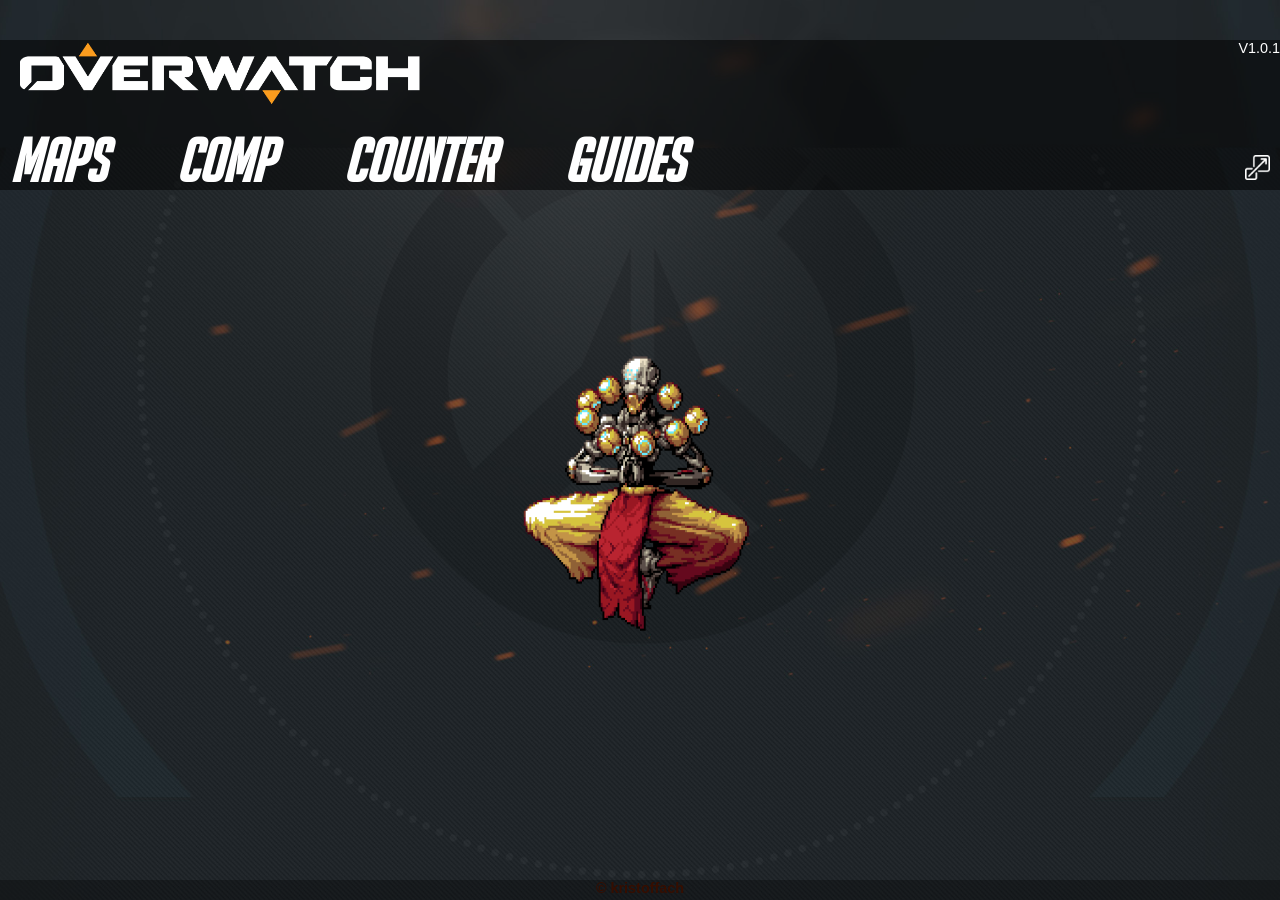
==== owcompendium/index.html @ fbef563b "small tweaks to index and counter along with updates to comp" ====
<!DOCTYPE html>
<html lang="en">
<head>
    <meta charset="utf-8">
    <meta http-equiv="X-UA-Compatible" content="IE=edge">
    <meta name="viewport" content="width=device-width, initial-scale=1">
    <title>Overwatch compendium</title>
    <link href="assets/css/overwatch.css" rel="stylesheet">
</head>
<body>
  <div id="wrapper">
    <header>
      <div>
        <a href="." onClick="window.location.reload()"><img src="assets/img/logo.png"></a>
        <p style="position: absolute; right:0;">V1.0.1</p>
        <ul id="menu" class="menu-side">
          <li><a href="assets/maps.html">maps</a></li>
          <li><a href="assets/comp.html">comp</a></li>
          <li><a href="assets/counter.html">counter</a></li>
          <li><a href="assets/guides.html">guides</a></li>
          <!-- <li><a href="assets/test.html">testy</a></li> -->
        </ul>
        <img id="setfullscreen" src="assets/img/fullscreen.png"/>
      </div>
    </header>
    <div id="content">
      <!-- content is being loaded here from other .html files  -->
      <img id="tmp" src="assets/img/loading.gif" alt="Smiley face">
    </div>
    <footer>
      <div class="container text-center">
        <p>&copy; kristoffach</p>
      </div>
    </footer>
  </div>
  <script src="assets/js/jquery.min.js"></script>
  <script src="assets/js/overwatch.js"></script>
</body>
</html>
---- owcompendium/assets/css/overwatch.css ----
* {
  margin: 0;
  padding: 0;
}

@font-face {
  font-family: Overwatch;
  src: url("bignoodletoo.woff") format("woff"), url("bignoodletoo.ttf") format("truetype"), url("bignoodletoo.woff2") format("woff2");
  font-style: normal;
  font-weight: 400;
}

p {
    font-family: "Trebuchet MS", Helvetica, sans-serif;
    font-size: 0.9em;
}

body {
  background: url(../img/bg.jpg) no-repeat center center fixed;
  -webkit-background-size: cover;
  -moz-background-size: cover;
  -o-background-size: cover;
  background-size: cover;
  color: #fff;
  background-color: #000;
  min-width: 1000px;
}

.accordion {
  font-family: "Overwatch", sans-serif;
  background-color: #0000;
  color: #fff;
  cursor: pointer;
  padding: 15px 50px;
  width: 100%;
  border: none;
  text-align: left;
  outline: none;
  font-size: 2em;
  transition: 0.4s;
}

.active, .accordion:hover {
    background-color: #fa9c1e !important;
}

.accordion:after {
    content: '\002B';
    color: #777;
    font-weight: bold;
    float: right;
    margin-left: 5px;
}

.active:after {
    content: "\2212";
}

.panel {
    max-height: 0;
    overflow: hidden;
    transition: max-height 0.2s ease-out;
}

#wrapper {
  max-width: 1500px;
  margin: auto;
}

.fullscreen {
  max-width: 100% !important;
}

#setfullscreen {
  width: 25px;
  position: absolute;
  right: 0;
  bottom: 0;
  margin: 10px;
}

#setfullscreen:hover {
  filter: invert(75%);
}

header {
  width: 100%;
  height: 200px;
  position: relative;
}

header div {
  position: absolute;
  height: 150px;
  width: 100%;
  min-width: 950px;
  bottom: 10px;
  background-color: rgba(0, 0, 0, 0.5);
}

header div a img {
  position: absolute;
  width: 400px;
  top: 2px;
  left: 20px;
}

footer {
  width: 100%;
  height: 20px;
  background-color: rgba(0, 0, 0, 0.3);
  color: #360e00;
  text-align: center;
  font-weight: bold;
}

#menu {
  position: absolute;
  bottom: 5px;
  list-style-type:none;
  vertical-align:bottom;
  display:inline-block;
}

#menu li {
    line-height:28px;
    margin:0 20px 0 0;
    float:left;
}

@media screen and (max-width: 1280px) {
  #menu ul img {
    display: none;
  }
}

#menu a {
  float:left;
  font-size: 60px;
  padding: 10px;
  margin-right: 30px;
  font-family: "Overwatch", sans-serif;
  font-weight: bold;
  text-decoration: none;
  text-transform: uppercase;
  color: #fff;
}

#menu a:hover {
  color: #fa9c1e;
}

#content {
  min-height: calc(100vh - 220px);
}

.maps {
  text-align: center;
}

#tmp {
   height: 300px;
   width: 300px;
   display: block;
   margin-left: auto;
   margin-right: auto;
   padding-top: 15vh;
   -webkit-animation: fadein 5s;
           animation: fadein 5s;
}

@keyframes fadein {
   from { opacity: 0; }
   to   { opacity: 1; }
}

#counter {
  text-align: center;
}

.span_h1 {
  display: block;
  width: 100%;
  background-color: #0000004d;
  font-family: "Overwatch", sans-serif;
  font-weight: bold;
  font-size: 3em;
  text-align: center;
}

#counter div img {
  width: 200px;
  height: 200px;
  border-radius: 100px;
  margin: 5px;
}

.c_hard {
  background-color: #04db0433;
}
.c_weak {
  background-color: #ff00004d;
}
.c_selected {
  background-color: #0000ff4d;
}

.c_legend {
  font-family: "Overwatch", sans-serif;
  width: calc((100% - 10px) / 3);
  height: 60px;
  font-family: "Overwatch", sans-serif;
  font-size: 3em;
  text-shadow: 5px 5px 3px #000000;
  display: inline-block;
  text-align: center;
  margin-bottom: 20px;
}

#comp {
  width: 100%;
}

.comp_img {
  width: 200px;
  float: left;
}

.comp_txt {
  width: calc(100% - 260px);
  padding: 30px;
  float: right;
}

.comp_img img {
  width: 95px;
}

.odd .comp_img {
  float: right;
}

.odd .comp_txt {
  float: left;
}

.even {

}

.odd {
  background-color: rgba(75, 75, 75, 0.4);
}

/* The Modal (background) */
.modal {
  display: none;
  position: fixed;
  z-index: 1;
  padding-top: 100px;
  left: 0;
  top: 0;
  width: 100%;
  height: 100%;
  overflow: auto;
  background-color: #000000e6;
      -webkit-animation: fadein 1s;
              animation: fadein 1s;
  }

  @keyframes fadein {
      from { opacity: 0; }
      to   { opacity: 1; }
  }

/* Modal Content */
.modal-content {
  position: relative;
  background-color: #fefefe;
  margin: auto;
  padding: 0;
  width: 90%;
  max-width: 1200px;
}

/* The Close Button */
.close {
  position: absolute;
  top: 0;
  left: 0;
  width: 100%;
  height: 100%;
}

.mySlides {
  display: none;
}

.cursor {
  cursor: pointer;
}

/* Next & previous buttons */
.prev,
.next {
  cursor: pointer;
  position: absolute;
  top: 50%;
  width: auto;
  padding: 35px;
  margin-top: -50px;
  color: white;
  font-weight: bold;
  font-size: 40px;
  transition: 0.6s ease;
  border-radius: 0 3px 3px 0;
  user-select: none;
  -webkit-user-select: none;
}

/* Position the "next button" to the right */
.next {
  right: 0;
  border-radius: 3px 0 0 3px;
}

/* On hover, add a black background color with a little bit see-through */
.prev:hover,
.next:hover {
  background-color: rgba(0, 0, 0, 0.8);
}

.caption-container {
  text-align: center;
  background-color: black;
  padding: 2px 16px;
  color: white;
}

.demo {
  opacity: 0.6;
}

.active,
.demo:hover {
  opacity: 1;
}

img.hover-shadow {
  transition: 0.3s;
  padding: 5px;
}

.hover-shadow:hover {
  box-shadow: 0 4px 8px 0 rgba(0, 0, 0, 0.2), 0 6px 20px 0 rgba(0, 0, 0, 0.19);
}
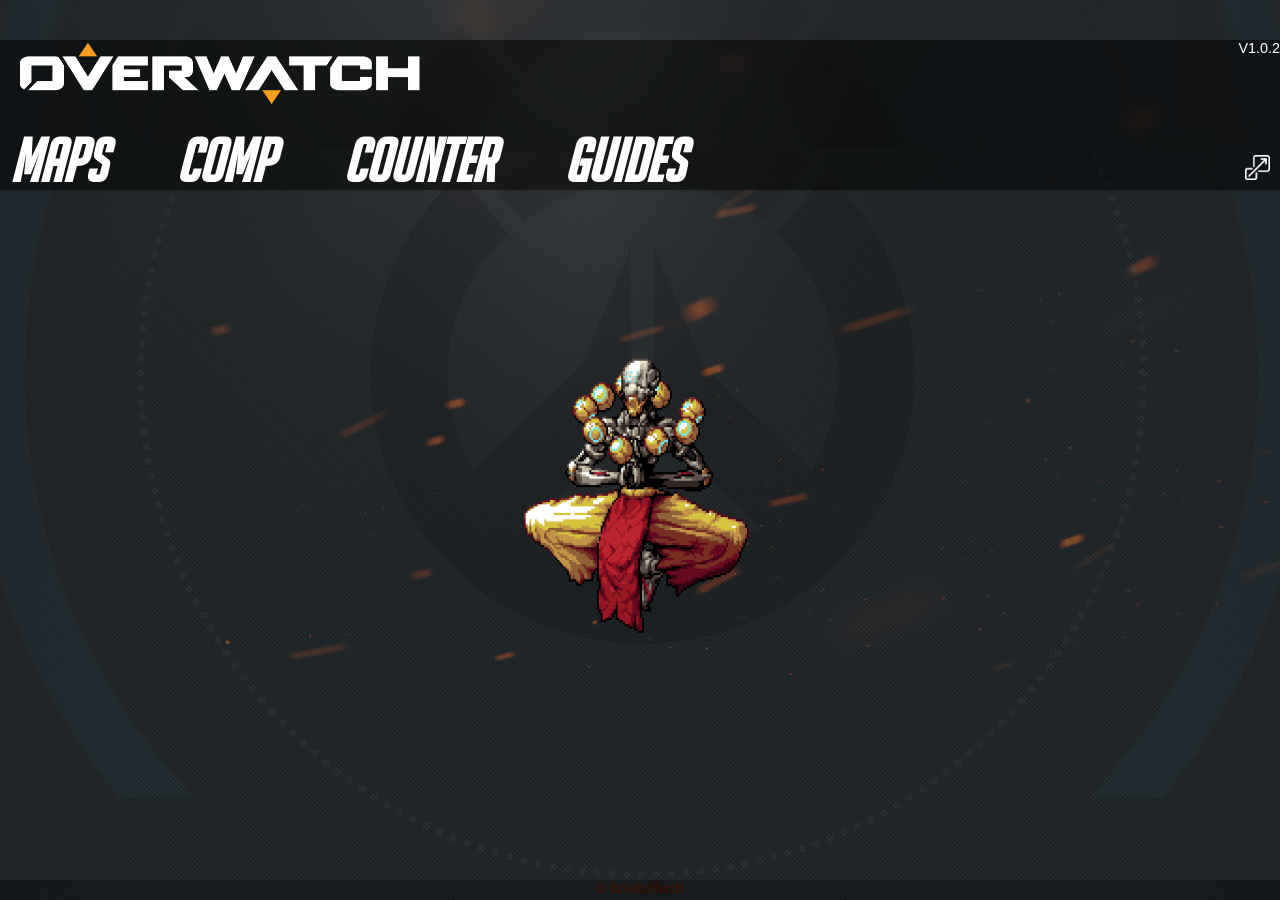
==== commit c49eeee0: "Beta branch started, updated version and added more comps" ====
--- a/owcompendium/index.html
+++ b/owcompendium/index.html
@@ -12,7 +12,7 @@
     <header>
       <div>
         <a href="." onClick="window.location.reload()"><img src="assets/img/logo.png"></a>
-        <p style="position: absolute; right:0;">V1.0.1</p>
+        <p style="position: absolute; right:0;">V1.0.2</p><!-- 20/07/18 -->
         <ul id="menu" class="menu-side">
           <li><a href="assets/maps.html">maps</a></li>
           <li><a href="assets/comp.html">comp</a></li>
--- a/owcompendium/assets/css/overwatch.css
+++ b/owcompendium/assets/css/overwatch.css
@@ -197,12 +197,18 @@
 
 .c_hard {
   background-color: #04db0433;
+  -webkit-animation: fadein 0.5s;
+          animation: fadein 0.5s;
 }
 .c_weak {
   background-color: #ff00004d;
+  -webkit-animation: fadein 0.5s;
+          animation: fadein 0.5s;
 }
 .c_selected {
   background-color: #0000ff4d;
+  -webkit-animation: fadein 0.5s;
+          animation: fadein 0.5s;
 }
 
 .c_legend {
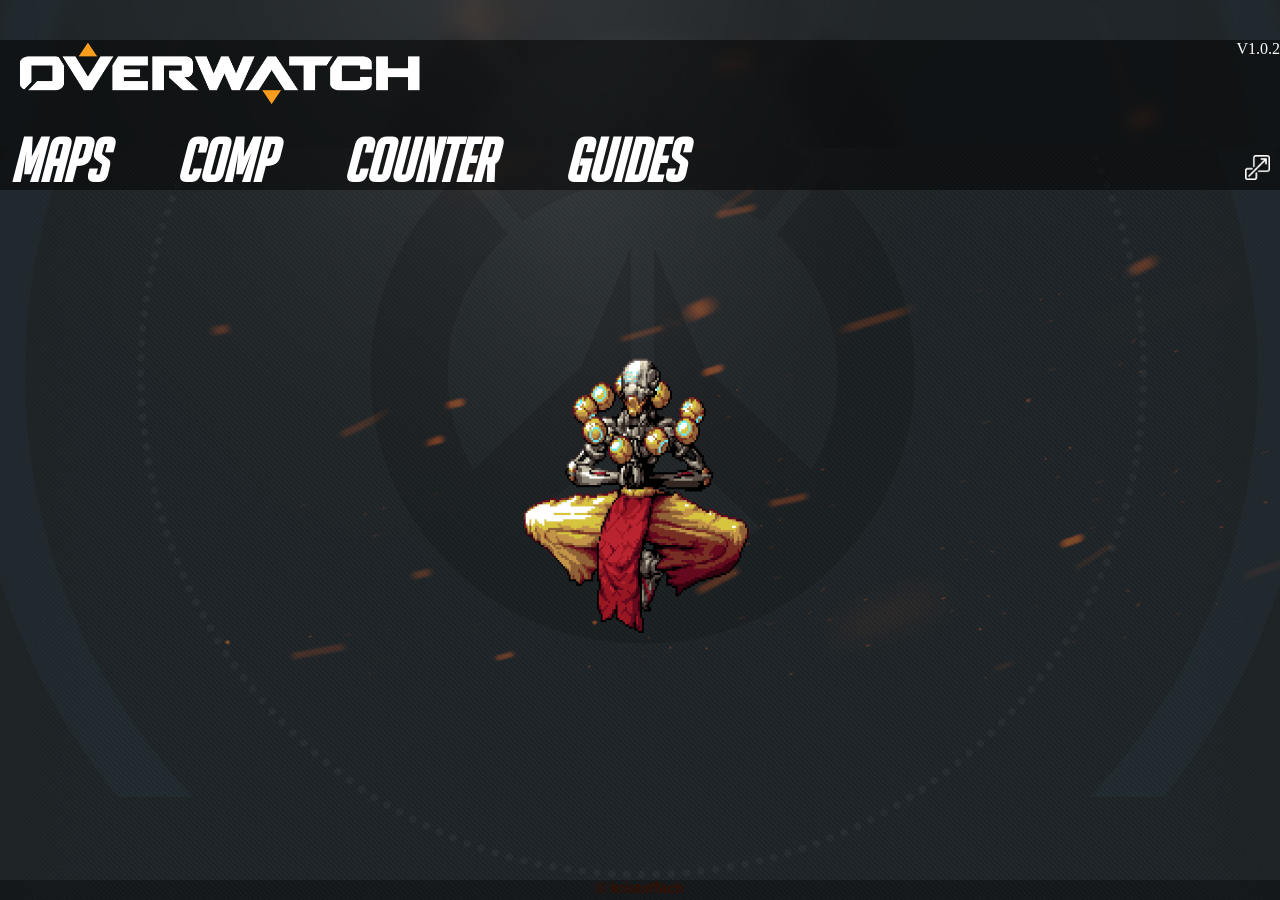
==== commit b5760619: "updated version link" ====
--- a/owcompendium/index.html
+++ b/owcompendium/index.html
@@ -12,7 +12,7 @@
     <header>
       <div>
         <a href="." onClick="window.location.reload()"><img src="assets/img/logo.png"></a>
-        <p style="position: absolute; right:0;">V1.0.2</p><!-- 20/07/18 -->
+        <a id="a_version" href="http://github.com/kristoffach/web">V1.0.2</a><!-- 20/07/18 -->
         <ul id="menu" class="menu-side">
           <li><a href="assets/maps.html">maps</a></li>
           <li><a href="assets/comp.html">comp</a></li>
--- a/owcompendium/assets/css/overwatch.css
+++ b/owcompendium/assets/css/overwatch.css
@@ -24,6 +24,13 @@
   color: #fff;
   background-color: #000;
   min-width: 1000px;
+}
+
+#a_version {
+  position: absolute;
+  right: 0;
+  color: #fff;
+  text-decoration: none;
 }
 
 .accordion {
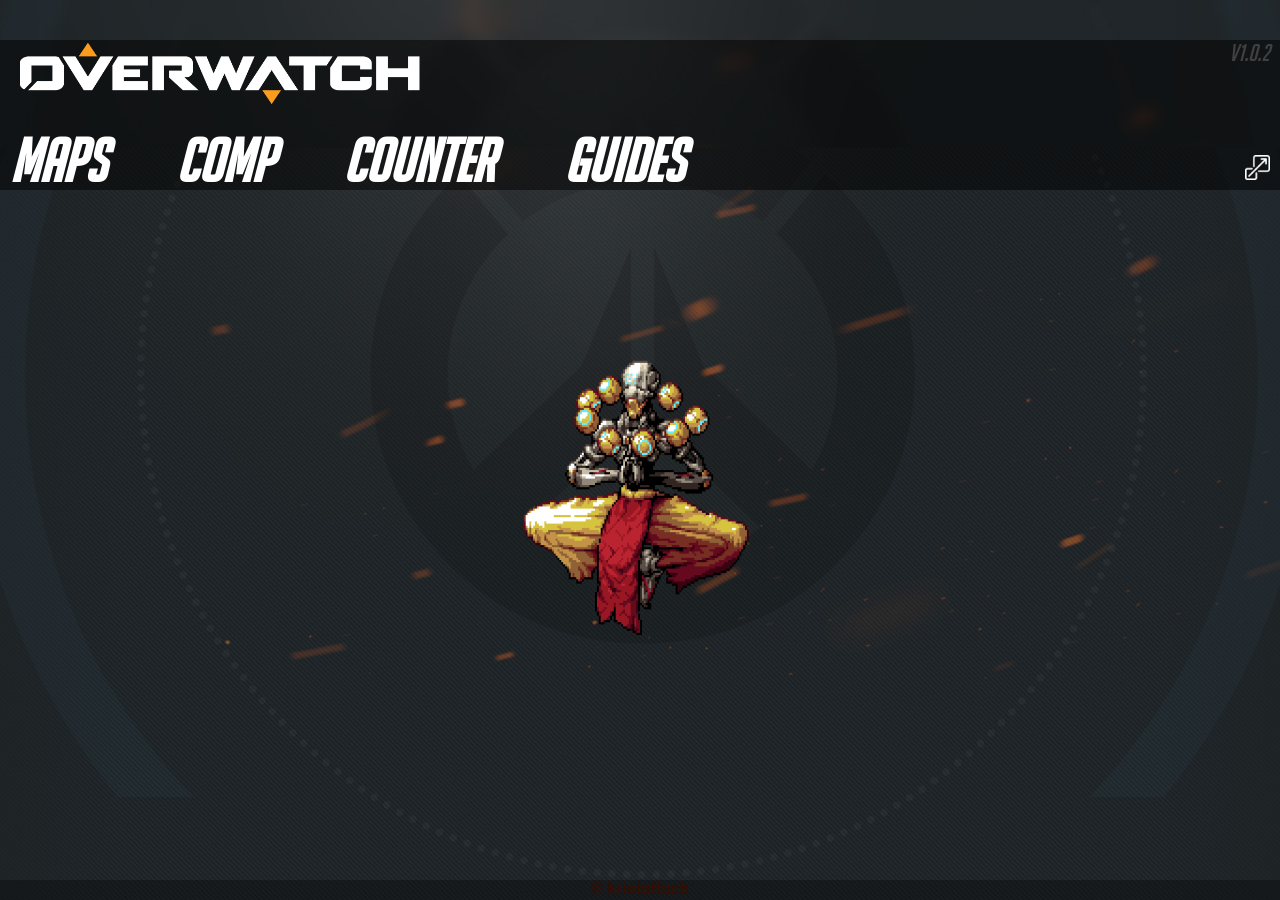
==== commit 3d154dd0: "css fix to version" ====
--- a/owcompendium/index.html
+++ b/owcompendium/index.html
@@ -12,7 +12,7 @@
     <header>
       <div>
         <a href="." onClick="window.location.reload()"><img src="assets/img/logo.png"></a>
-        <a id="a_version" href="http://github.com/kristoffach/web">V1.0.2</a><!-- 20/07/18 -->
+        <a id="a_version" href="http://github.com/kristoffach/web">v1.0.2</a><!-- 20/07/18 -->
         <ul id="menu" class="menu-side">
           <li><a href="assets/maps.html">maps</a></li>
           <li><a href="assets/comp.html">comp</a></li>
--- a/owcompendium/assets/css/overwatch.css
+++ b/owcompendium/assets/css/overwatch.css
@@ -10,9 +10,8 @@
   font-weight: 400;
 }
 
-p {
+p, a {
     font-family: "Trebuchet MS", Helvetica, sans-serif;
-    font-size: 0.9em;
 }
 
 body {
@@ -28,8 +27,10 @@
 
 #a_version {
   position: absolute;
-  right: 0;
-  color: #fff;
+  right: 10px;
+  font-family: "Overwatch", sans-serif;
+  font-size: 1.5em;
+  color: #404040;
   text-decoration: none;
 }
 
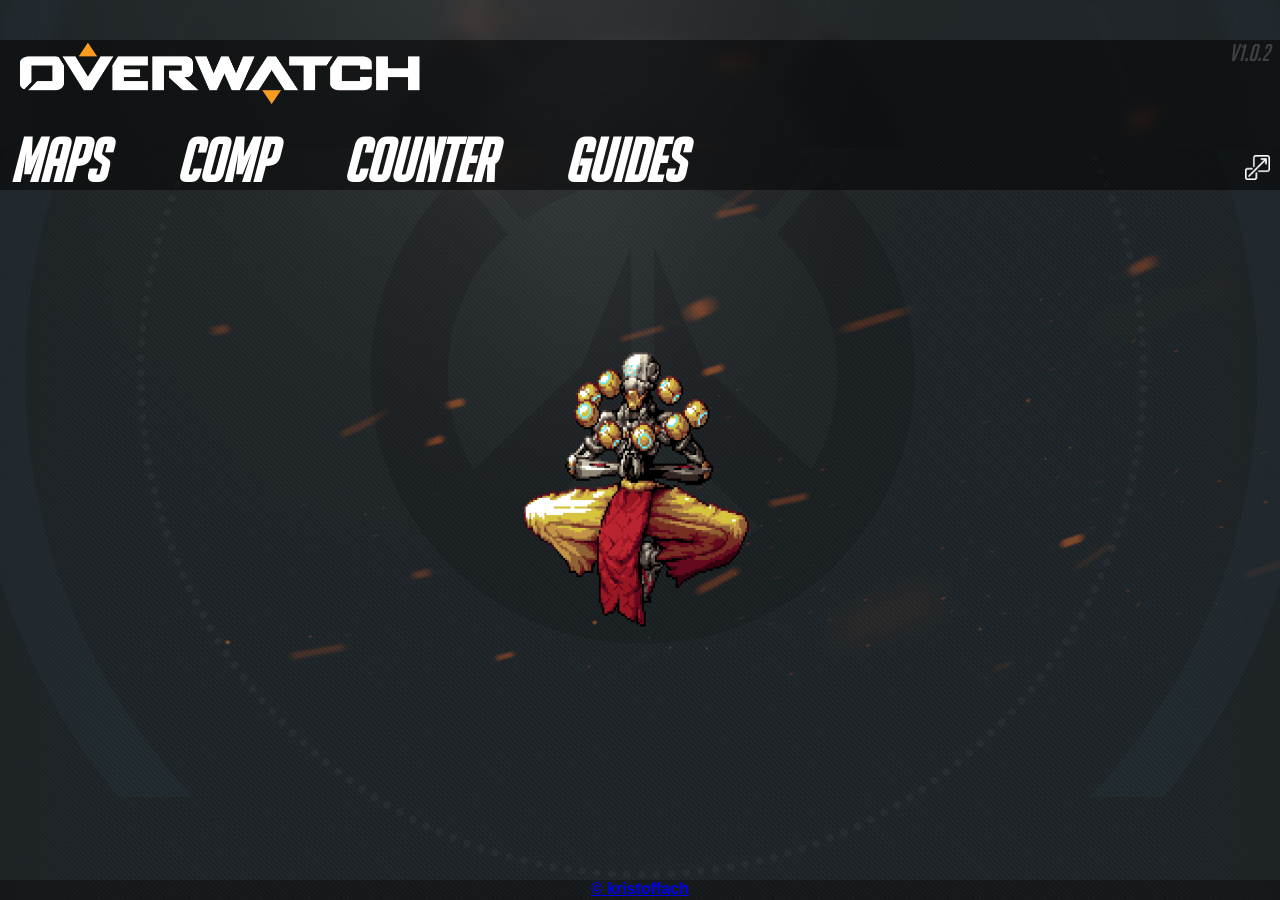
==== commit eab6545b: "added href to main dir in index files" ====
--- a/owcompendium/index.html
+++ b/owcompendium/index.html
@@ -29,7 +29,7 @@
     </div>
     <footer>
       <div class="container text-center">
-        <p>&copy; kristoffach</p>
+        <a href="http://github.com/kristoffach/web">&copy; kristoffach</a>
       </div>
     </footer>
   </div>
--- a/owcompendium/assets/css/overwatch.css
+++ b/owcompendium/assets/css/overwatch.css
@@ -68,6 +68,7 @@
     max-height: 0;
     overflow: hidden;
     transition: max-height 0.2s ease-out;
+    border: 2px solid #fa9c1e;
 }
 
 #wrapper {
@@ -236,34 +237,50 @@
 }
 
 .comp_img {
+  height: 300px;
   width: 200px;
   float: left;
 }
 
+.comp_img img {
+  width: 95px;
+}
+
 .comp_txt {
   width: calc(100% - 260px);
-  padding: 30px;
+  padding: 10px 30px;
   float: right;
-}
-
-.comp_img img {
-  width: 95px;
-}
-
-.odd .comp_img {
+  overflow-y: scroll;
+  overflow-x: hidden;
+  height: 270px;
+}
+
+.odd, .even {
+  min-height: 300px;
+}
+
+.even {
+  background-color: rgba(75, 75, 75, 0.4);
+  margin-top: 10px;
+  padding-top: 10px;
+}
+
+.even .comp_img {
   float: right;
 }
 
-.odd .comp_txt {
+.even .comp_txt {
   float: left;
 }
 
-.even {
-
-}
-
-.odd {
-  background-color: rgba(75, 75, 75, 0.4);
+.panel_counter {
+  position: relative;
+  top: -30px;
+  font-family: "Overwatch", sans-serif;
+  height: 0;
+  font-size: 2.5em;
+  color: #fa9c1e;
+  margin-left: 45%;
 }
 
 /* The Modal (background) */
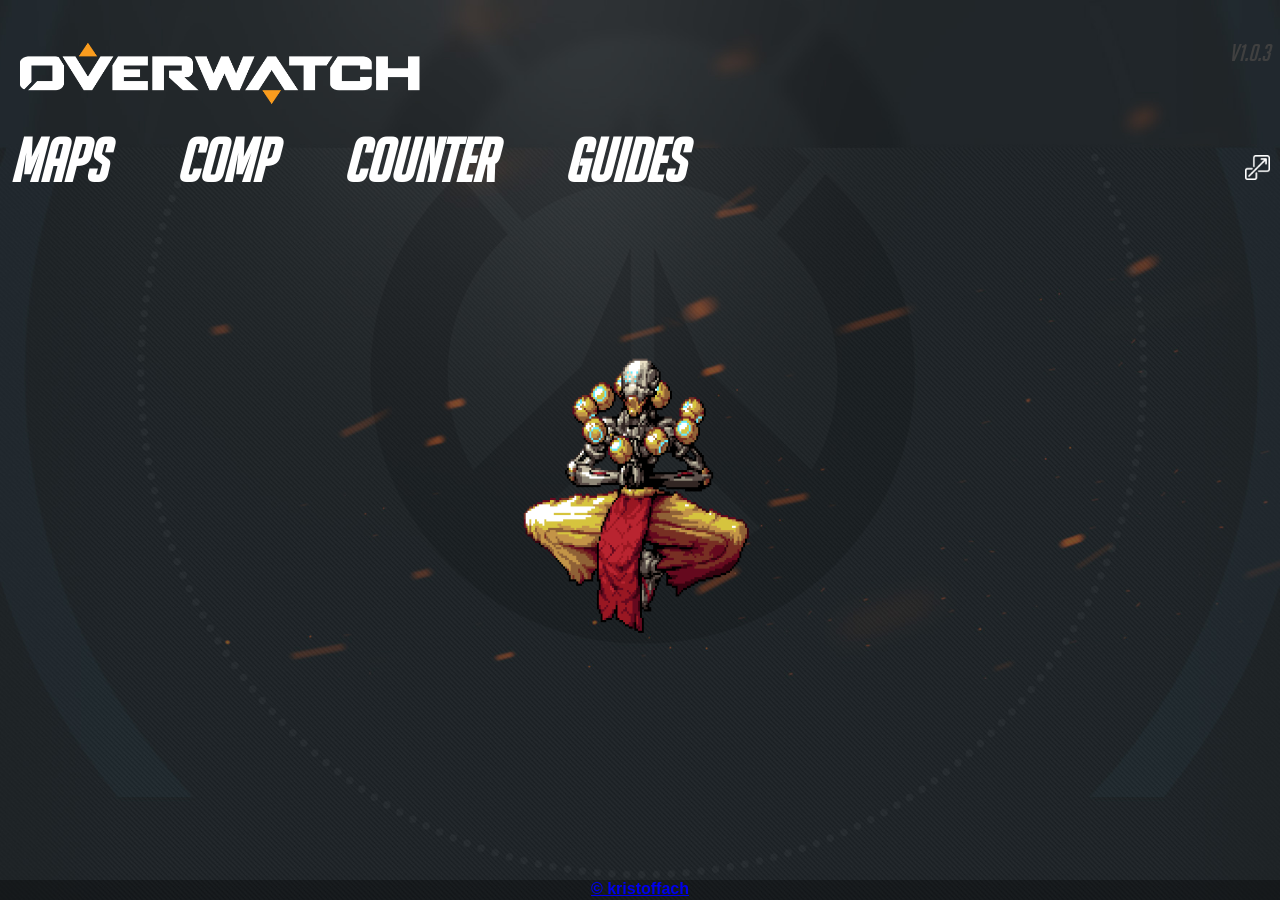
==== commit a042fd2a: "edited ow version link to show commit page" ====
--- a/owcompendium/index.html
+++ b/owcompendium/index.html
@@ -12,7 +12,7 @@
     <header>
       <div>
         <a href="." onClick="window.location.reload()"><img src="assets/img/logo.png"></a>
-        <a id="a_version" href="http://github.com/kristoffach/web">v1.0.2</a><!-- 20/07/18 -->
+        <a id="a_version" href="https://github.com/kristoffach/web/commits">v1.0.3</a><!-- 24/07/18 -->
         <ul id="menu" class="menu-side">
           <li><a href="assets/maps.html">maps</a></li>
           <li><a href="assets/comp.html">comp</a></li>
--- a/owcompendium/assets/css/overwatch.css
+++ b/owcompendium/assets/css/overwatch.css
@@ -104,7 +104,6 @@
   width: 100%;
   min-width: 950px;
   bottom: 10px;
-  background-color: rgba(0, 0, 0, 0.5);
 }
 
 header div a img {
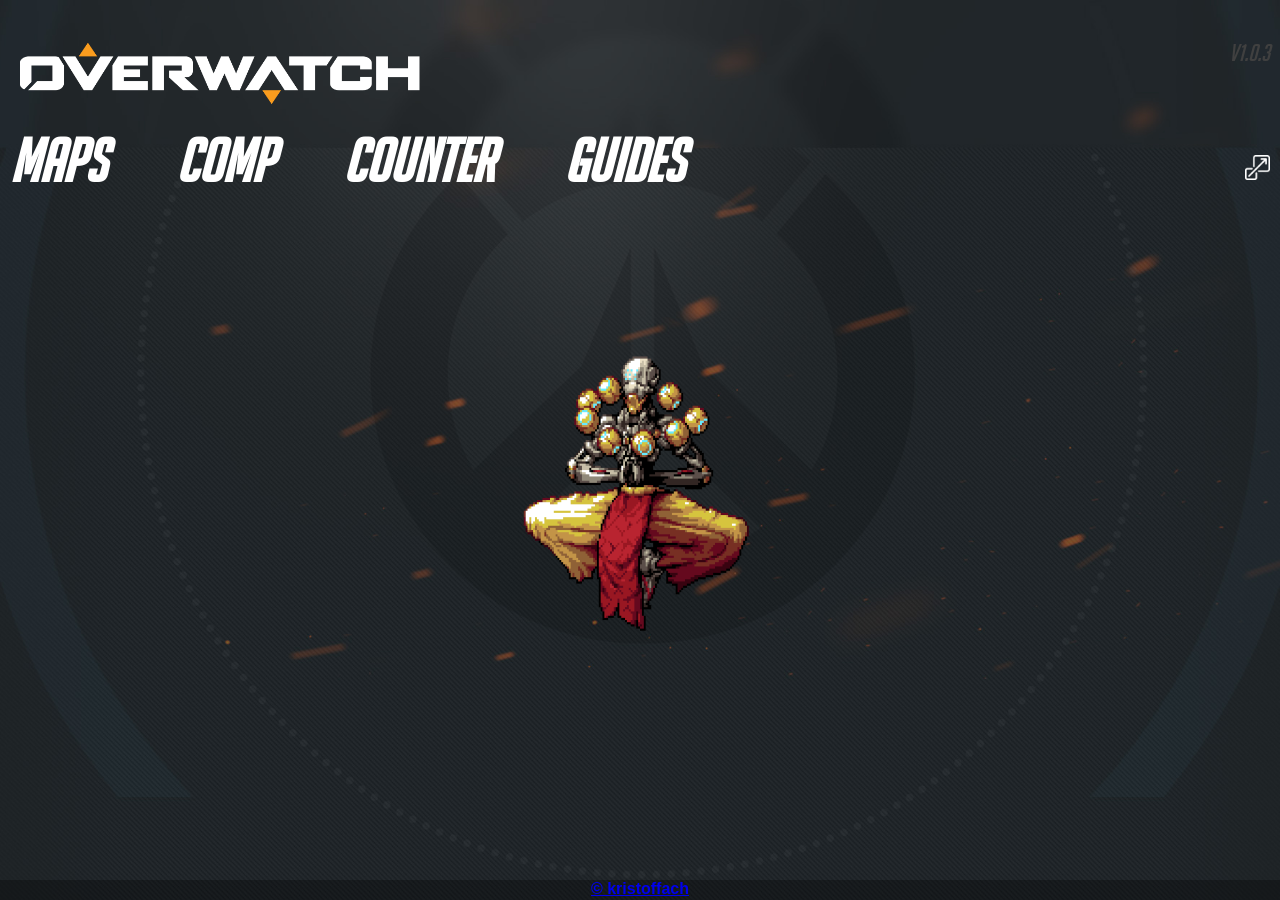
==== commit d44589c8: "Small tweaks" ====
--- a/owcompendium/index.html
+++ b/owcompendium/index.html
@@ -12,7 +12,7 @@
     <header>
       <div>
         <a href="." onClick="window.location.reload()"><img src="assets/img/logo.png"></a>
-        <a id="a_version" href="https://github.com/kristoffach/web/commits">v1.0.3</a><!-- 24/07/18 -->
+        <a id="a_version" href="https://github.com/kristoffach/web/commits">v1.0.3</a>
         <ul id="menu" class="menu-side">
           <li><a href="assets/maps.html">maps</a></li>
           <li><a href="assets/comp.html">comp</a></li>
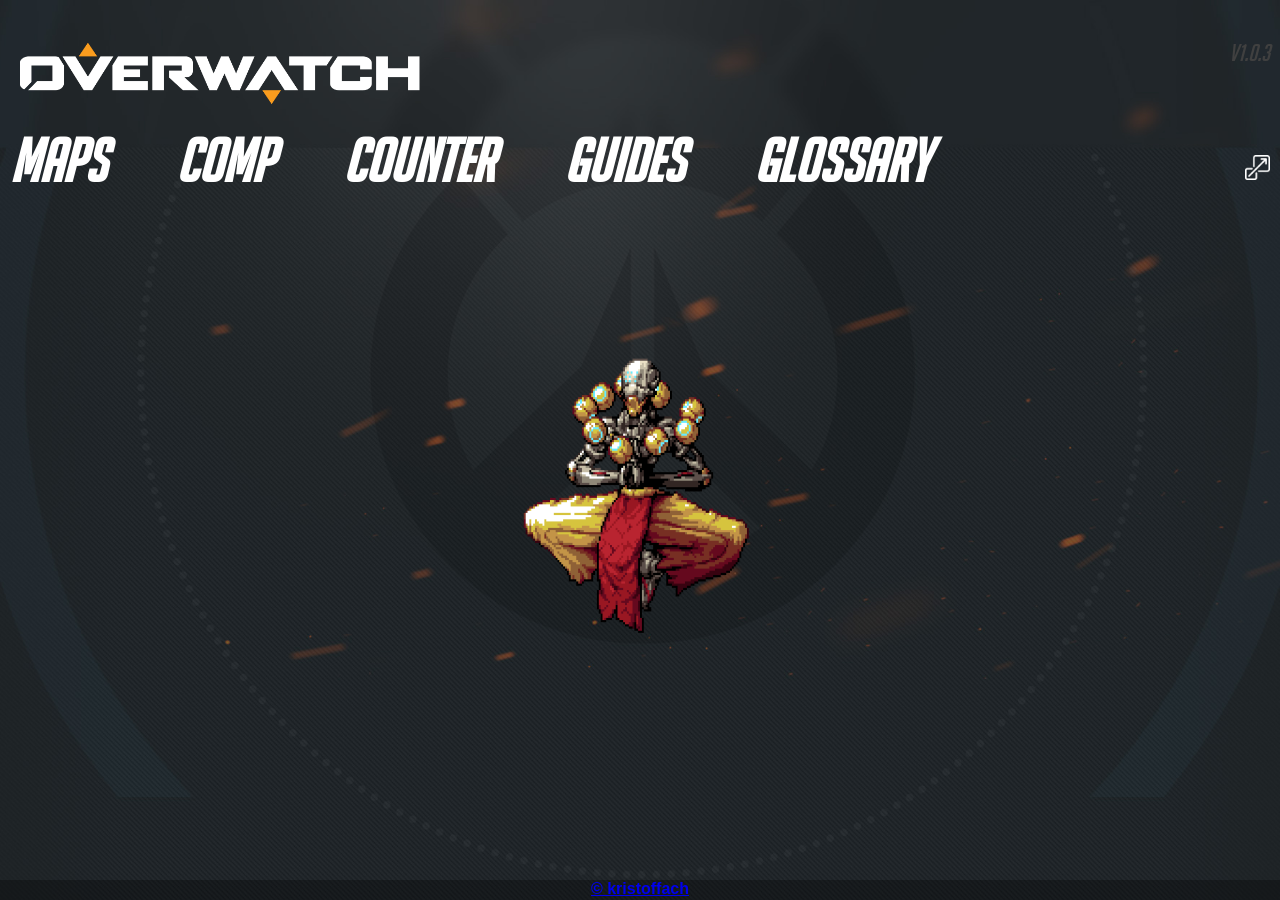
==== commit 3a09e180: "Added Glossary for overwatch terms and a button to return to top" ====
--- a/owcompendium/index.html
+++ b/owcompendium/index.html
@@ -18,6 +18,7 @@
           <li><a href="assets/comp.html">comp</a></li>
           <li><a href="assets/counter.html">counter</a></li>
           <li><a href="assets/guides.html">guides</a></li>
+          <li><a href="assets/glossary.html">glossary</a></li>
           <!-- <li><a href="assets/test.html">testy</a></li> -->
         </ul>
         <img id="setfullscreen" src="assets/img/fullscreen.png"/>
@@ -33,7 +34,26 @@
       </div>
     </footer>
   </div>
+  <button onclick="topFunction()" id="returntotop" title="Go to top">return to top</button>
   <script src="assets/js/jquery.min.js"></script>
   <script src="assets/js/overwatch.js"></script>
+  <script>
+    // When the user scrolls down 20px from the top of the document, show the button
+    window.onscroll = function() {scrollFunction()};
+
+    function scrollFunction() {
+        if (document.body.scrollTop > 300 || document.documentElement.scrollTop > 300) {
+            document.getElementById("returntotop").style.display = "block";
+        } else {
+            document.getElementById("returntotop").style.display = "none";
+        }
+    }
+
+    // When the user clicks on the button, scroll to the top of the document
+    function topFunction() {
+        document.body.scrollTop = 0;
+        document.documentElement.scrollTop = 0;
+    }
+</script>
 </body>
 </html>
--- a/owcompendium/assets/css/overwatch.css
+++ b/owcompendium/assets/css/overwatch.css
@@ -25,6 +25,27 @@
   min-width: 1000px;
 }
 
+#returntotop {
+  display: none;
+  position: fixed;
+  top: 0;
+  width: 100%;
+  z-index: 99;
+  font-size: 2em;
+  font-family: "Overwatch", sans-serif;
+  background-color: #181b1d;
+  border: none;
+  border-bottom: 2px solid #fa9c1e;
+  color: #fa9c1e;
+  cursor: pointer;
+  padding: 15px;
+}
+
+#returntotop:hover {
+  background-color: #fb8f00;
+  color: black;
+}
+
 #a_version {
   position: absolute;
   right: 10px;
@@ -36,7 +57,7 @@
 
 .accordion {
   font-family: "Overwatch", sans-serif;
-  background-color: #0000;
+  background-color: transparent;
   color: #fff;
   cursor: pointer;
   padding: 15px 50px;
@@ -68,7 +89,7 @@
     max-height: 0;
     overflow: hidden;
     transition: max-height 0.2s ease-out;
-    border: 2px solid #fa9c1e;
+    border: 1px solid #fa9c1e;
 }
 
 #wrapper {
@@ -235,6 +256,14 @@
   width: 100%;
 }
 
+.comp_info {
+  margin: 10px 30px;
+  padding: 10px 30px;
+  background-color: rgba(75, 75, 75, 0.4);
+  font-style: italic;
+  color: #fa9c1e;
+}
+
 .comp_img {
   height: 300px;
   width: 200px;
@@ -281,6 +310,31 @@
   color: #fa9c1e;
   margin-left: 45%;
 }
+
+#glossary {
+  width: 100%;
+}
+
+#glossary div p {
+  margin: 40px;
+}
+
+#glossary_jumplist {
+  text-align: center;
+}
+
+#glossary_jumplist a {
+  font-family: "Overwatch", sans-serif;
+  font-size: 4em;
+  color: #fff;
+  text-decoration: none;
+  margin: 5px;
+}
+
+#glossary_jumplist a:hover {
+  color: red;
+}
+
 
 /* The Modal (background) */
 .modal {
